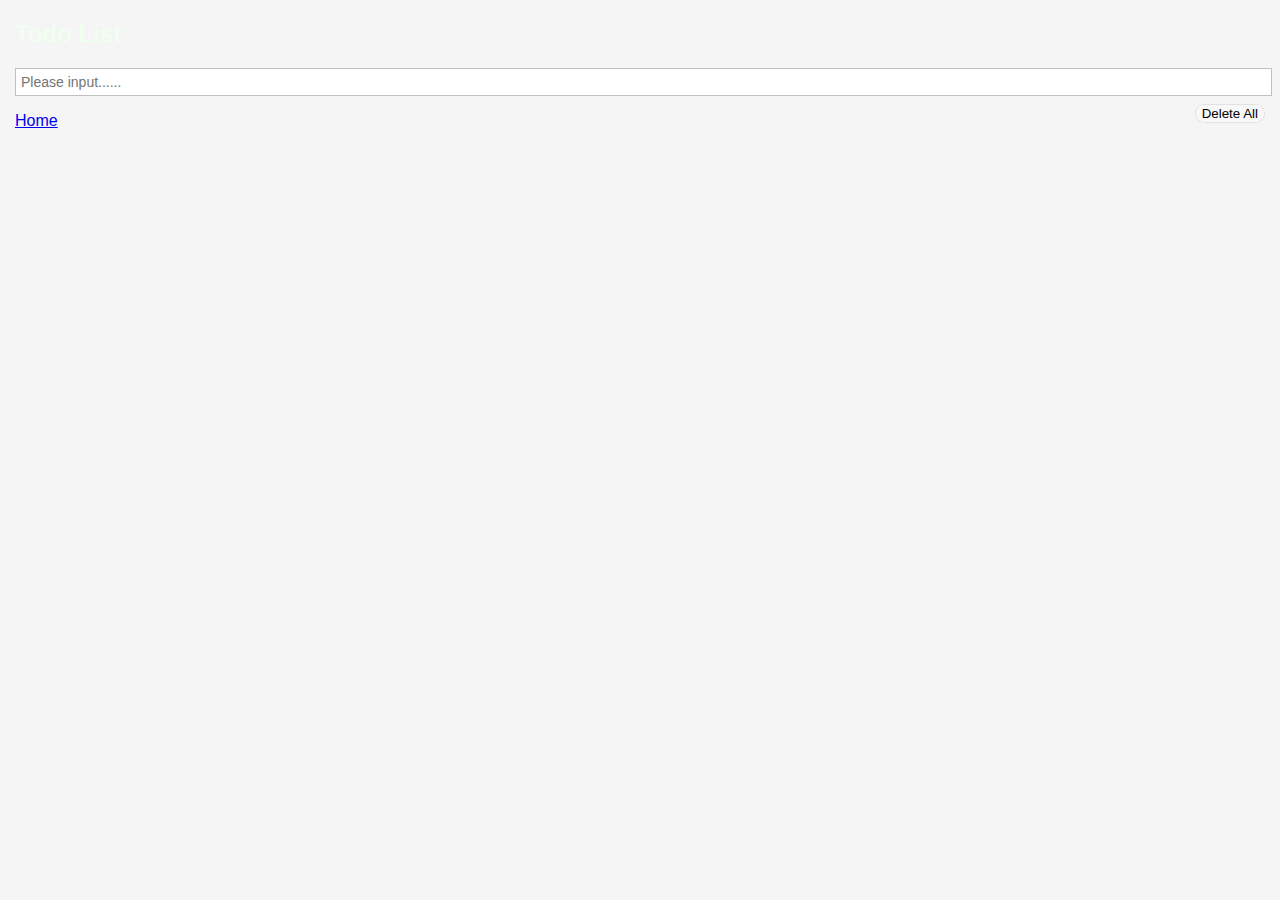
==== web/remove-elements.html @ 042ee849 "Message" ====
<!DOCTYPE html>

<html>

    <head>
        <meta charset="utf-16">
        <title>A Minimalist App</title>
        <script defer src="remove-elements.dart.js"></script>
        <link rel="stylesheet" href="remove-elements.css">
    </head>

    <body>
        <h2>Todo List</h2>

        <div>
            <input id="to-do-input" 
            type="text" 
            placeholder="Please input......">
        </div>

        <div>
            <ul id="to-do-list">
            </ul>
        </div>

        <button id="delete-all" type="button" style="float:right">Delete All</button>



        <p><a href="/">Home</a></p>
    </body>

</html>
---- web/remove-elements.css ----
body {
    font-family: 'Roboto', sans-serif;
    background-color: WhiteSmoke;
    margin: 15px;
    color: honeydew;
}

h2 {
    color:honeydew;
}

#to-do-input {
    font-family: 'Roboto', sans-serif;
    font-size: 14px;
    font-weight: normal;
    padding: 5px 0px 5px 5px;
    width: 100%;
    border: 1px solid Silver;
    background-color: White;
}

#to-do-list {
    padding: 0;
    margin: 0;
    list-style-position: inside;
}

#to-do-list li {
    padding: 5px 0px 5px 5px;
    border-bottom: 1px dotted Silver;
}

#to-do-list li:hover {
    color: blue;
    cursor: pointer;
}

#delete-all {
    margin-top: 8px;
    background-color: #F8F8F8;
    border: 1px dotted #ccc;
    border-radius: 1em;
    float: right;
}

#delete-all:hover {
    background-color: #ddd;
}
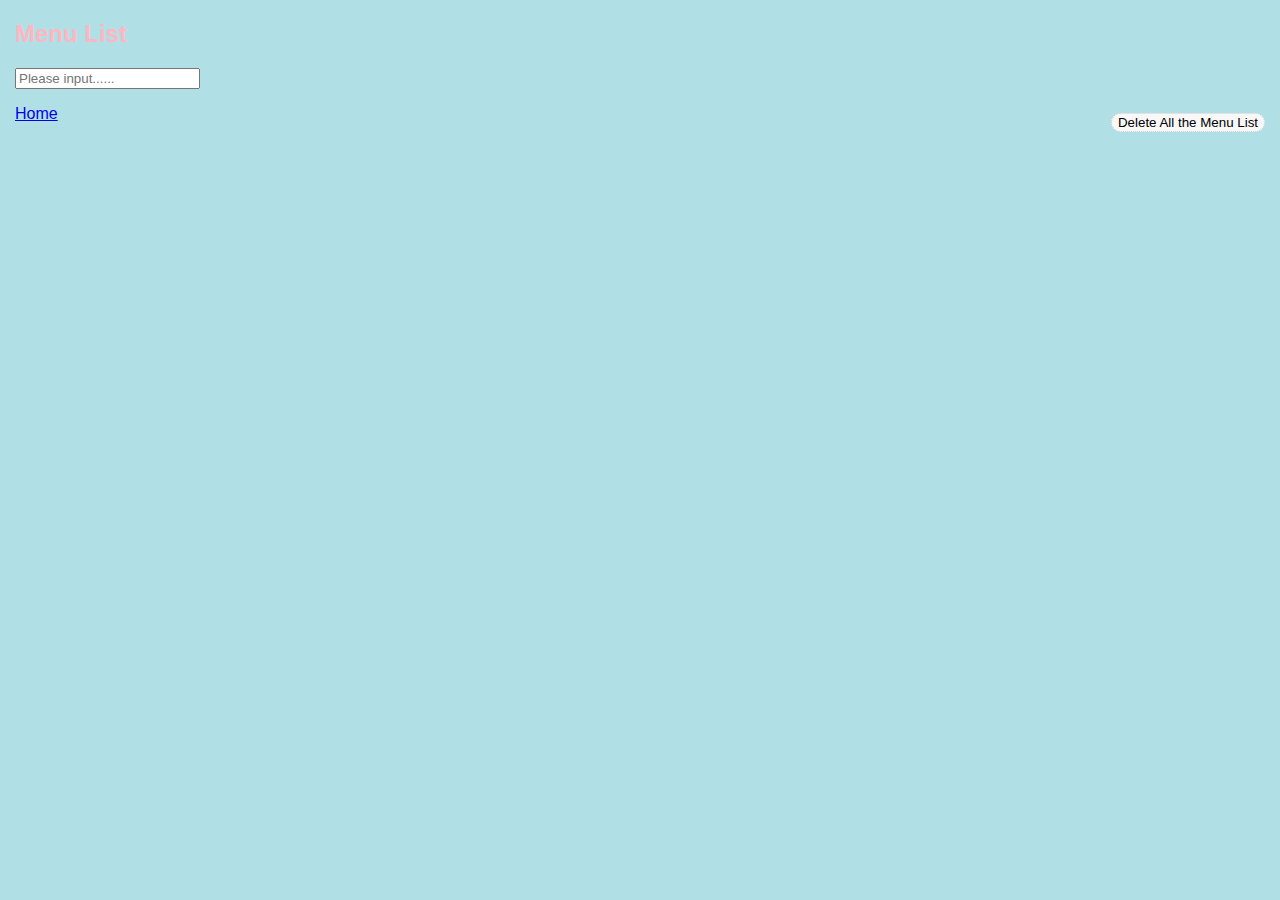
==== commit bfa8dba4: "Message" ====
--- a/web/remove-elements.html
+++ b/web/remove-elements.html
@@ -10,20 +10,20 @@
     </head>
 
     <body>
-        <h2>Todo List</h2>
+        <h2>Menu List</h2>
 
         <div>
-            <input id="to-do-input" 
+            <input id="Menu-input" 
             type="text" 
             placeholder="Please input......">
         </div>
 
         <div>
-            <ul id="to-do-list">
+            <ul id="Menu-list">
             </ul>
         </div>
 
-        <button id="delete-all" type="button" style="float:right">Delete All</button>
+        <button id="delete-all" type="button" style="float:right">Delete All the Menu List</button>
 
 
 
--- a/web/remove-elements.css
+++ b/web/remove-elements.css
@@ -1,12 +1,12 @@
 body {
     font-family: 'Roboto', sans-serif;
-    background-color: WhiteSmoke;
+    background-color: powderblue;
     margin: 15px;
-    color: honeydew;
+    color: slategray;
 }
 
 h2 {
-    color:honeydew;
+    color:lightpink;
 }
 
 #to-do-input {
